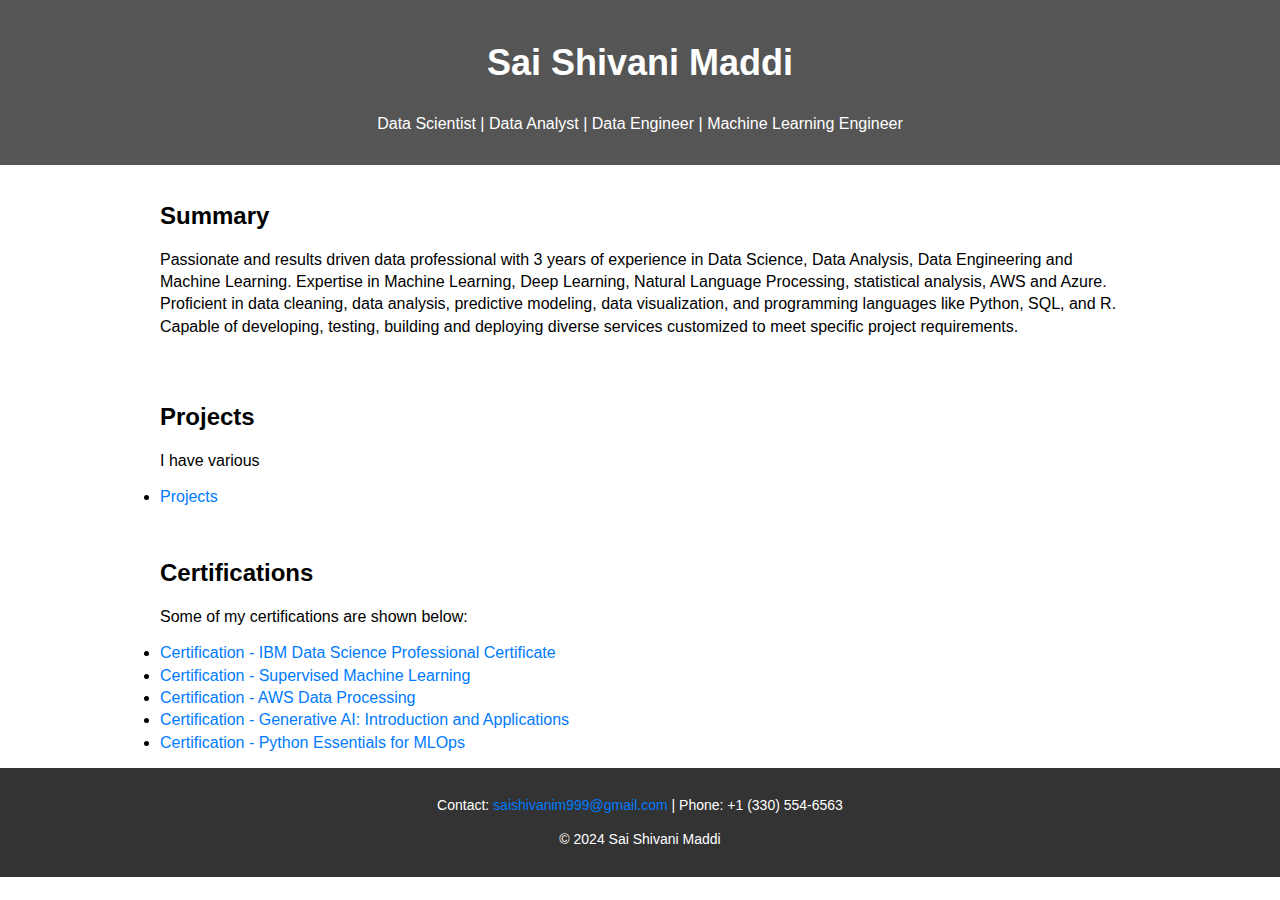
==== index.html @ d7cb3046 "Update index.html" ====
<!DOCTYPE html>
<html lang="en">
<head>
    <meta charset="UTF-8">
    <meta name="viewport" content="width=device-width, initial-scale=1.0">
    <title>Sai Shivani Maddi - Data Scientist</title>
    <link rel="stylesheet" href="styles.css">
</head>
<body>
    <header>
        <div class="container">
            <h1>Sai Shivani Maddi</h1>
            <p>Data Scientist | Data Analyst | Data Engineer | Machine Learning Engineer</p>
        </div>
    </header>

    <section id="about">
        <div class="container">
            <h2>Summary</h2>
            <p>Passionate and results driven data professional with 3 years of experience in Data Science, Data Analysis, Data Engineering and Machine Learning. Expertise in Machine Learning, Deep Learning, Natural Language Processing, statistical analysis, AWS and Azure. Proficient in data cleaning, data analysis, predictive modeling, data visualization, and programming languages like Python, SQL, and R. Capable of developing, testing, building and deploying diverse services customized to meet specific project requirements.</p>
        </div>
    </section>


    <section id="projects">
        <div class="container">
            <h2>Projects</h2>
            <p>I have various </p>
            <ul>
                <li><a href="https://github.com/SaiShivani91">Projects</a></li>
                
                <!-- Add more projects as needed -->
            </ul>
        </div>
    </section>

    <section id="certifications">
        <div class="container">
            <h2>Certifications</h2>
            <p>Some of my certifications are shown below:</p>
            <ul>
                <li><a href="https://www.coursera.org/account/accomplishments/professional-cert/9965BXE3V68H">Certification - IBM Data Science Professional Certificate </a></li>
                <li><a href="https://www.coursera.org/account/accomplishments/verify/LN4TPAUYXG9F">Certification - Supervised Machine Learning </a></li>
                <li><a href="https://www.coursera.org/account/accomplishments/verify/9ZZZW59AQ8Y3">Certification - AWS Data Processing </a></li>
                <li><a href="https://www.coursera.org/account/accomplishments/verify/RVB4KH73M8FQ">Certification - Generative AI: Introduction and Applications</a></li>
                <li><a href="https://www.coursera.org/account/accomplishments/verify/AHHYTENGEKK2">Certification - Python Essentials for MLOps</a></li>
                
                <!-- Add more certifications as needed -->
            </ul>
        </div>
    </section>

    <footer>
        <div class="container">
            <p>Contact: <a href="mailto:saishivanim999@gmail.com">saishivanim999@gmail.com</a> | Phone: +1 (330) 554-6563</p>
            <p>&copy; 2024 Sai Shivani Maddi</p>
        </div>
    </footer>
</body>
</html>
---- styles.css ----
/* Reset default browser styles */
html, body, ul {
    margin: 0;
    padding: 0;
}

/* Global styles */
body {
    font-family: Arial, sans-serif;
    line-height: 1.4;
}

.container {
    max-width: 960px;
    margin: 0 auto;
    padding: 0 20px;
}

header, footer, section {
    padding: 14px 0; /* Adjust this value to decrease or increase the space between sections */
}

a {
    color: #007bff;
    text-decoration: none;
}

a:hover {
    text-decoration: underline;
}

/* Header styles */
header {
    background-color: #555555;
    color: #fff;
    text-align: center;
}

header h1 {
    font-size: 36px;
}

/* Section styles */
section {
    background-color: #fff;
}

section h2 {
    font-size: 24px;
    margin-bottom: 14px;
}

section p {
    font-size: 16px;
    margin-bottom: 14px;
}

/* Footer styles */
footer {
    background-color: #333;
    color: #fff;
    text-align: center;
}

footer p {
    font-size: 14px;
}
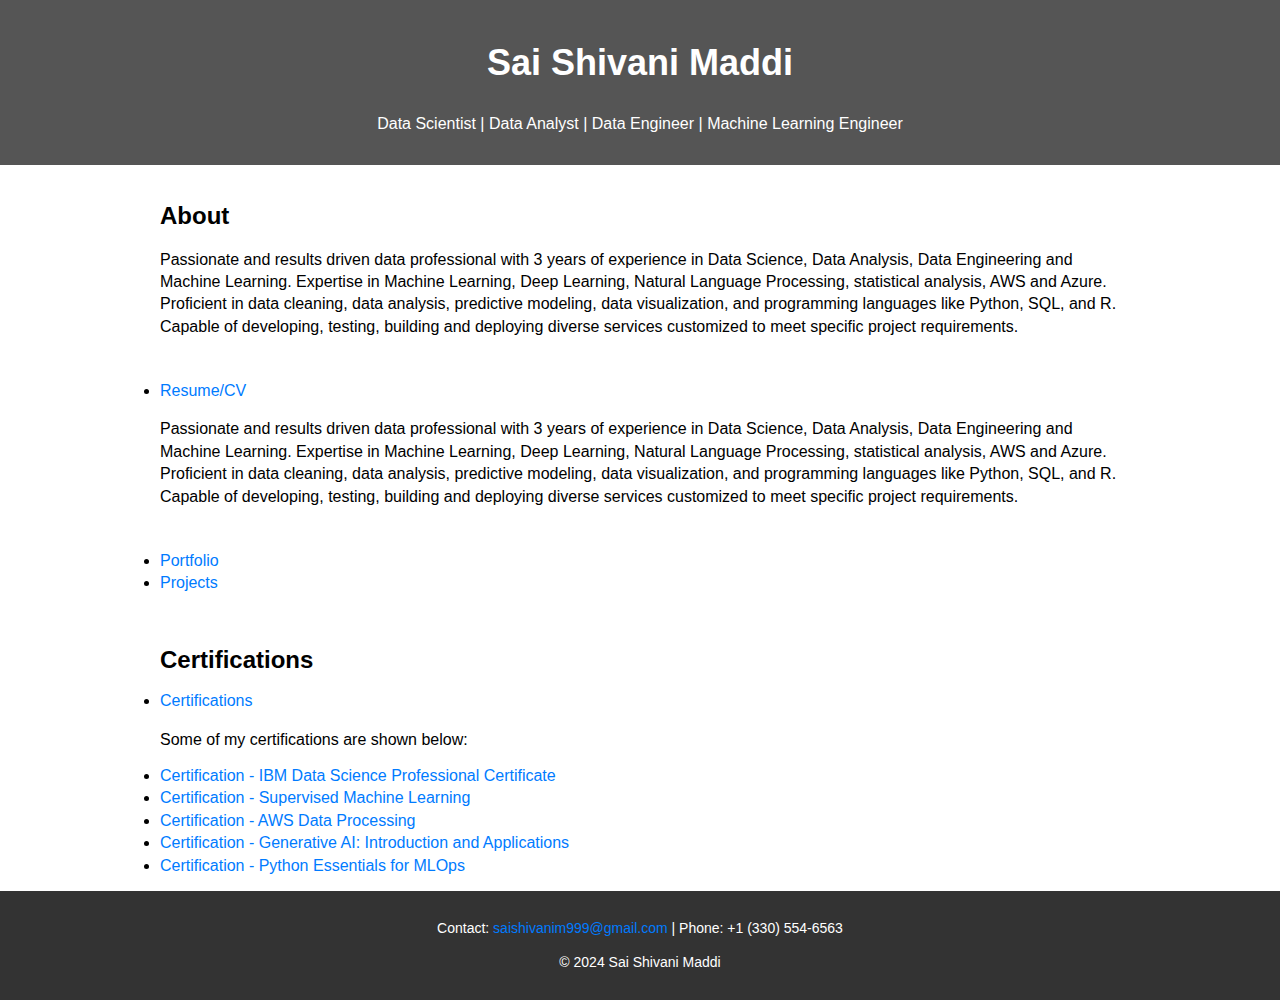
==== commit 6d40d0bf: "Update index.html" ====
--- a/index.html
+++ b/index.html
@@ -13,10 +13,18 @@
             <p>Data Scientist | Data Analyst | Data Engineer | Machine Learning Engineer</p>
         </div>
     </header>
+    
 
     <section id="about">
         <div class="container">
-            <h2>Summary</h2>
+            <h2>About</h2>
+            <p>Passionate and results driven data professional with 3 years of experience in Data Science, Data Analysis, Data Engineering and Machine Learning. Expertise in Machine Learning, Deep Learning, Natural Language Processing, statistical analysis, AWS and Azure. Proficient in data cleaning, data analysis, predictive modeling, data visualization, and programming languages like Python, SQL, and R. Capable of developing, testing, building and deploying diverse services customized to meet specific project requirements.</p>
+        </div>
+    </section>
+
+    <section id="about">
+        <div class="container">
+            <li><a href="resume.html">Resume/CV</a></li>
             <p>Passionate and results driven data professional with 3 years of experience in Data Science, Data Analysis, Data Engineering and Machine Learning. Expertise in Machine Learning, Deep Learning, Natural Language Processing, statistical analysis, AWS and Azure. Proficient in data cleaning, data analysis, predictive modeling, data visualization, and programming languages like Python, SQL, and R. Capable of developing, testing, building and deploying diverse services customized to meet specific project requirements.</p>
         </div>
     </section>
@@ -24,8 +32,8 @@
 
     <section id="projects">
         <div class="container">
-            <h2>Projects</h2>
-            <p>I have various </p>
+            <li><a href="projects.html">Portfolio</a></li>
+            
             <ul>
                 <li><a href="https://github.com/SaiShivani91">Projects</a></li>
                 
@@ -37,7 +45,9 @@
     <section id="certifications">
         <div class="container">
             <h2>Certifications</h2>
+            <li><a href="certifications.html">Certifications</a></li>
             <p>Some of my certifications are shown below:</p>
+            
             <ul>
                 <li><a href="https://www.coursera.org/account/accomplishments/professional-cert/9965BXE3V68H">Certification - IBM Data Science Professional Certificate </a></li>
                 <li><a href="https://www.coursera.org/account/accomplishments/verify/LN4TPAUYXG9F">Certification - Supervised Machine Learning </a></li>
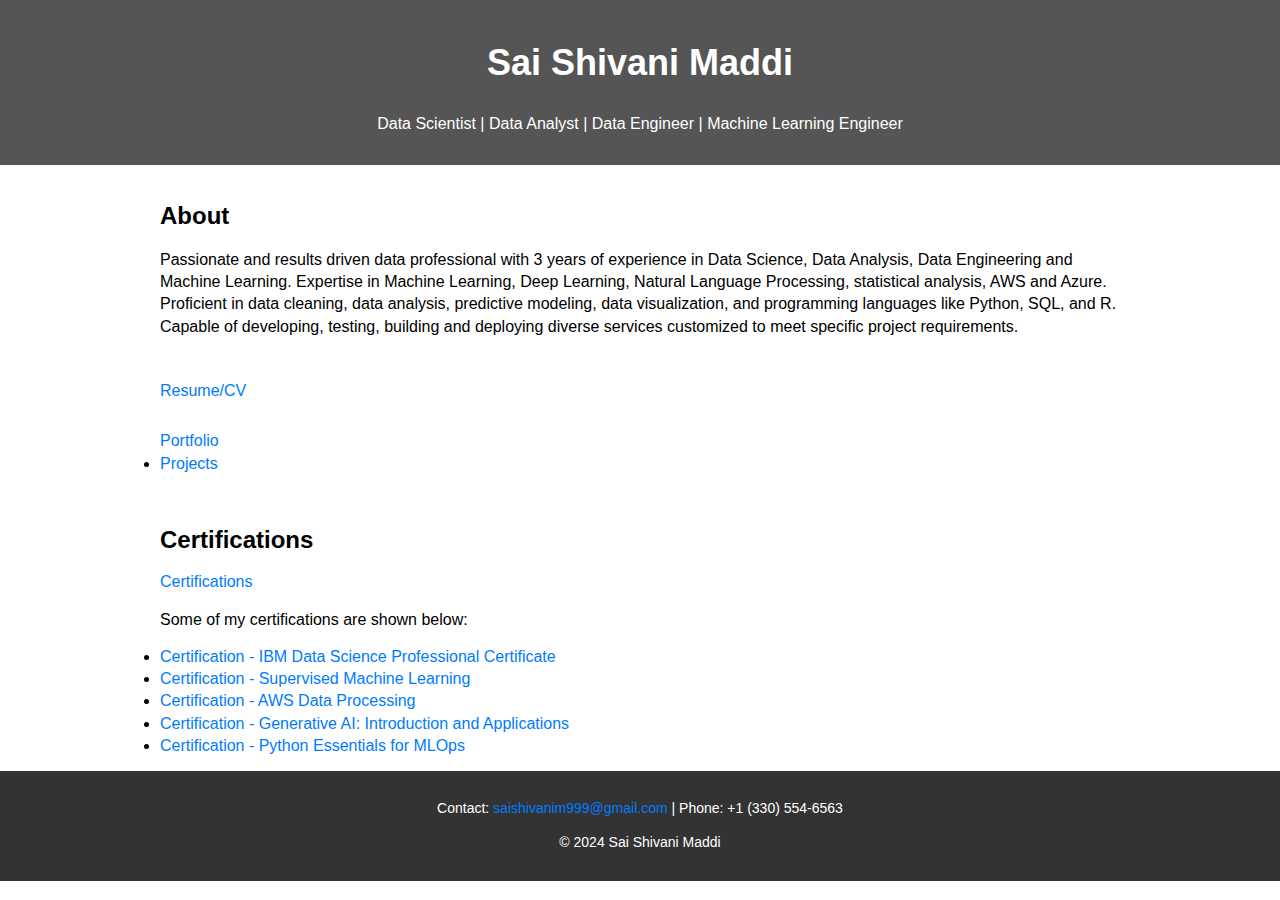
==== commit ea233b39: "Update index.html" ====
--- a/index.html
+++ b/index.html
@@ -3,7 +3,7 @@
 <head>
     <meta charset="UTF-8">
     <meta name="viewport" content="width=device-width, initial-scale=1.0">
-    <title>Sai Shivani Maddi - Data Scientist</title>
+    <title>Sai Shivani Maddi - Portfolio</title>
     <link rel="stylesheet" href="styles.css">
 </head>
 <body>
@@ -24,15 +24,14 @@
 
     <section id="about">
         <div class="container">
-            <li><a href="resume.html">Resume/CV</a></li>
-            <p>Passionate and results driven data professional with 3 years of experience in Data Science, Data Analysis, Data Engineering and Machine Learning. Expertise in Machine Learning, Deep Learning, Natural Language Processing, statistical analysis, AWS and Azure. Proficient in data cleaning, data analysis, predictive modeling, data visualization, and programming languages like Python, SQL, and R. Capable of developing, testing, building and deploying diverse services customized to meet specific project requirements.</p>
-        </div>
+            <a href="resume.html">Resume/CV</a>
+            
     </section>
 
 
     <section id="projects">
         <div class="container">
-            <li><a href="projects.html">Portfolio</a></li>
+            <a href="projects.html">Portfolio</a>
             
             <ul>
                 <li><a href="https://github.com/SaiShivani91">Projects</a></li>
@@ -45,7 +44,7 @@
     <section id="certifications">
         <div class="container">
             <h2>Certifications</h2>
-            <li><a href="certifications.html">Certifications</a></li>
+            <a href="certifications.html">Certifications</a>
             <p>Some of my certifications are shown below:</p>
             
             <ul>
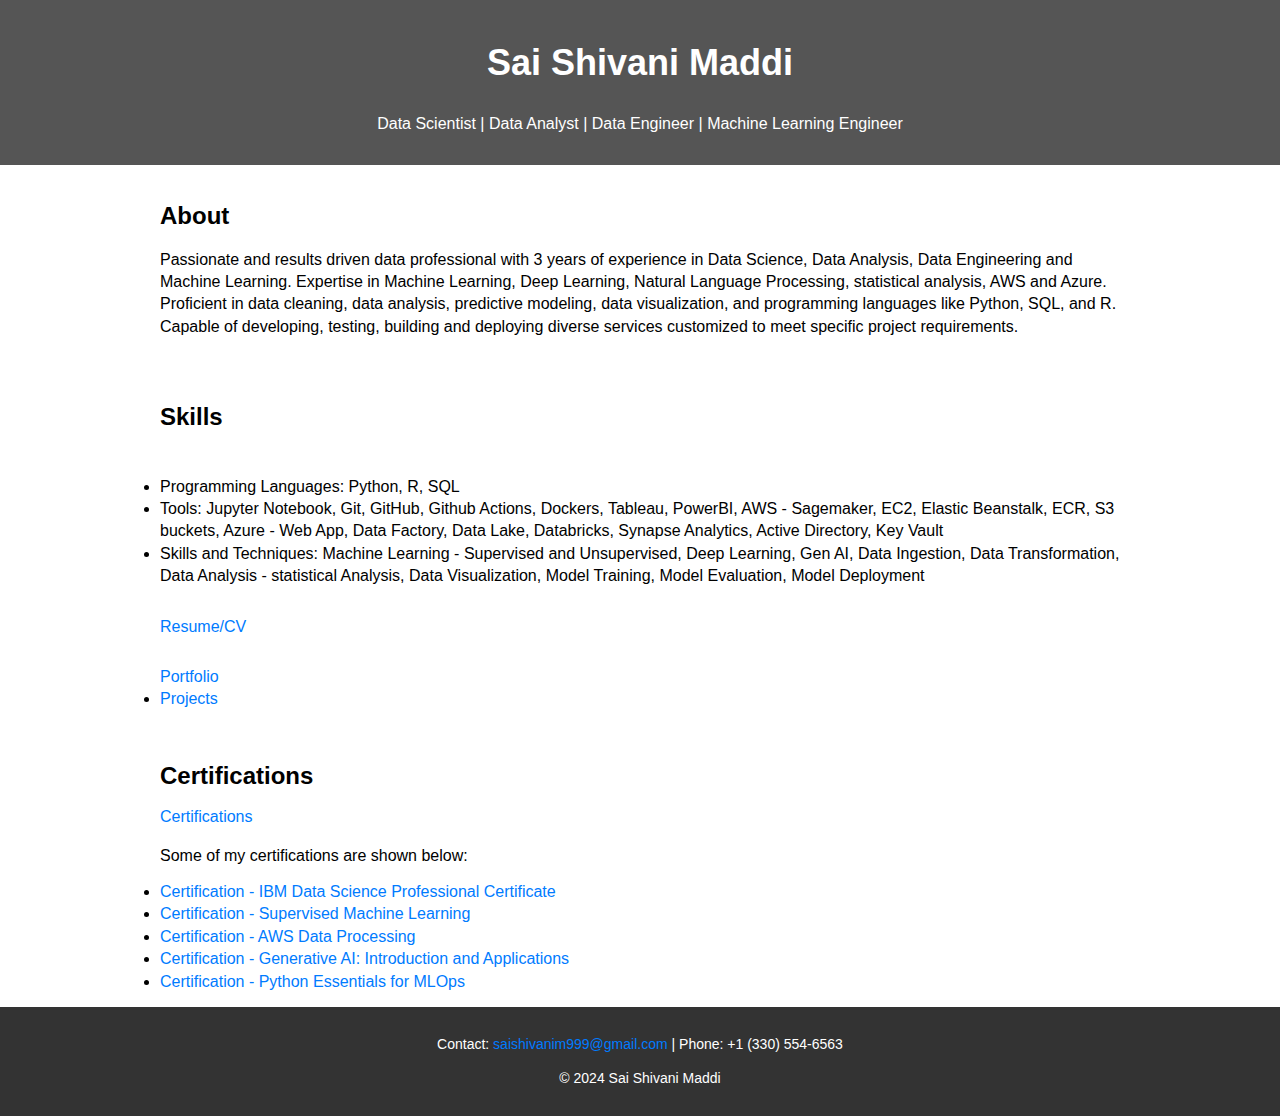
==== commit 8d4e89fb: "Update index.html" ====
--- a/index.html
+++ b/index.html
@@ -20,6 +20,25 @@
             <h2>About</h2>
             <p>Passionate and results driven data professional with 3 years of experience in Data Science, Data Analysis, Data Engineering and Machine Learning. Expertise in Machine Learning, Deep Learning, Natural Language Processing, statistical analysis, AWS and Azure. Proficient in data cleaning, data analysis, predictive modeling, data visualization, and programming languages like Python, SQL, and R. Capable of developing, testing, building and deploying diverse services customized to meet specific project requirements.</p>
         </div>
+    </section>
+
+    <section id="skills">
+        <div class="container">
+            <h2>Skills</h2>
+            
+    </section>
+
+    <section id="about">
+        <div class="container">
+           
+            <ul>
+                <li>Programming Languages: Python, R, SQL</li>
+                <li>Tools: Jupyter Notebook, Git, GitHub, Github Actions, Dockers, Tableau, PowerBI, AWS - Sagemaker, EC2, Elastic Beanstalk, ECR, S3 buckets, Azure - Web App, Data Factory, Data Lake, Databricks, Synapse Analytics, Active Directory, Key Vault</li>
+                <li>Skills and Techniques: Machine Learning - Supervised and Unsupervised, Deep Learning, Gen AI, Data Ingestion, Data Transformation, Data Analysis - statistical Analysis, Data Visualization, Model Training, Model Evaluation, Model Deployment</li>
+                
+                
+                
+            </ul>
     </section>
 
     <section id="about">
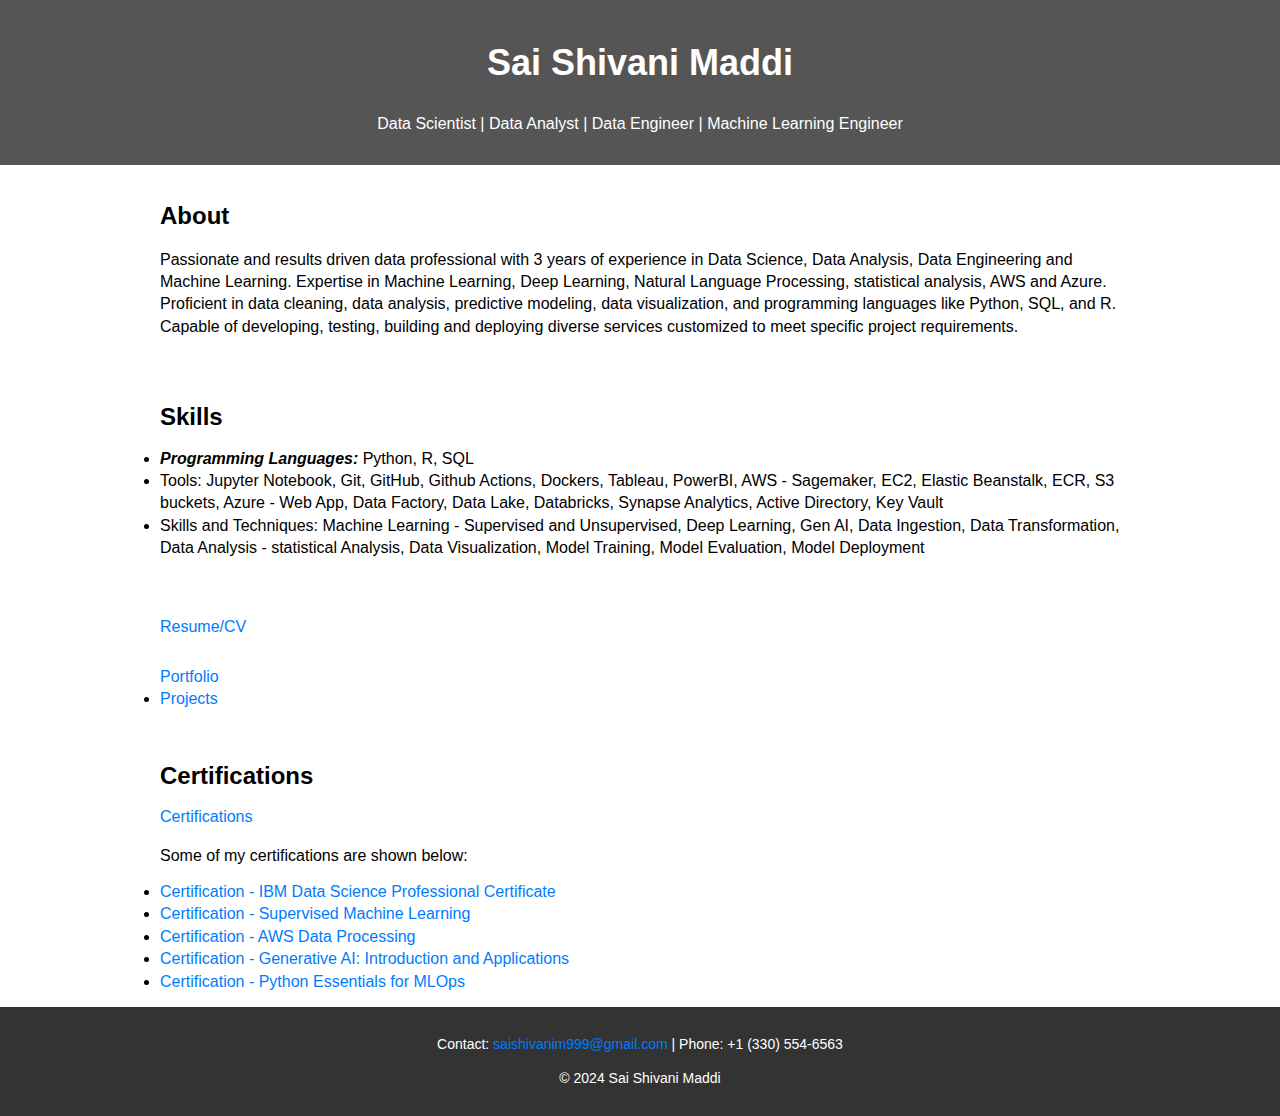
==== commit ede521bb: "Update index.html" ====
--- a/index.html
+++ b/index.html
@@ -25,20 +25,20 @@
     <section id="skills">
         <div class="container">
             <h2>Skills</h2>
+
+            <ul>
+                <li><b><i>Programming Languages:</i></b> Python, R, SQL</li>
+                <li>Tools: Jupyter Notebook, Git, GitHub, Github Actions, Dockers, Tableau, PowerBI, AWS - Sagemaker, EC2, Elastic Beanstalk, ECR, S3 buckets, Azure - Web App, Data Factory, Data Lake, Databricks, Synapse Analytics, Active Directory, Key Vault</li>
+                <li>Skills and Techniques: Machine Learning - Supervised and Unsupervised, Deep Learning, Gen AI, Data Ingestion, Data Transformation, Data Analysis - statistical Analysis, Data Visualization, Model Training, Model Evaluation, Model Deployment</li>
+                
+            </ul>
             
     </section>
 
     <section id="about">
         <div class="container">
            
-            <ul>
-                <li>Programming Languages: Python, R, SQL</li>
-                <li>Tools: Jupyter Notebook, Git, GitHub, Github Actions, Dockers, Tableau, PowerBI, AWS - Sagemaker, EC2, Elastic Beanstalk, ECR, S3 buckets, Azure - Web App, Data Factory, Data Lake, Databricks, Synapse Analytics, Active Directory, Key Vault</li>
-                <li>Skills and Techniques: Machine Learning - Supervised and Unsupervised, Deep Learning, Gen AI, Data Ingestion, Data Transformation, Data Analysis - statistical Analysis, Data Visualization, Model Training, Model Evaluation, Model Deployment</li>
-                
-                
-                
-            </ul>
+            
     </section>
 
     <section id="about">
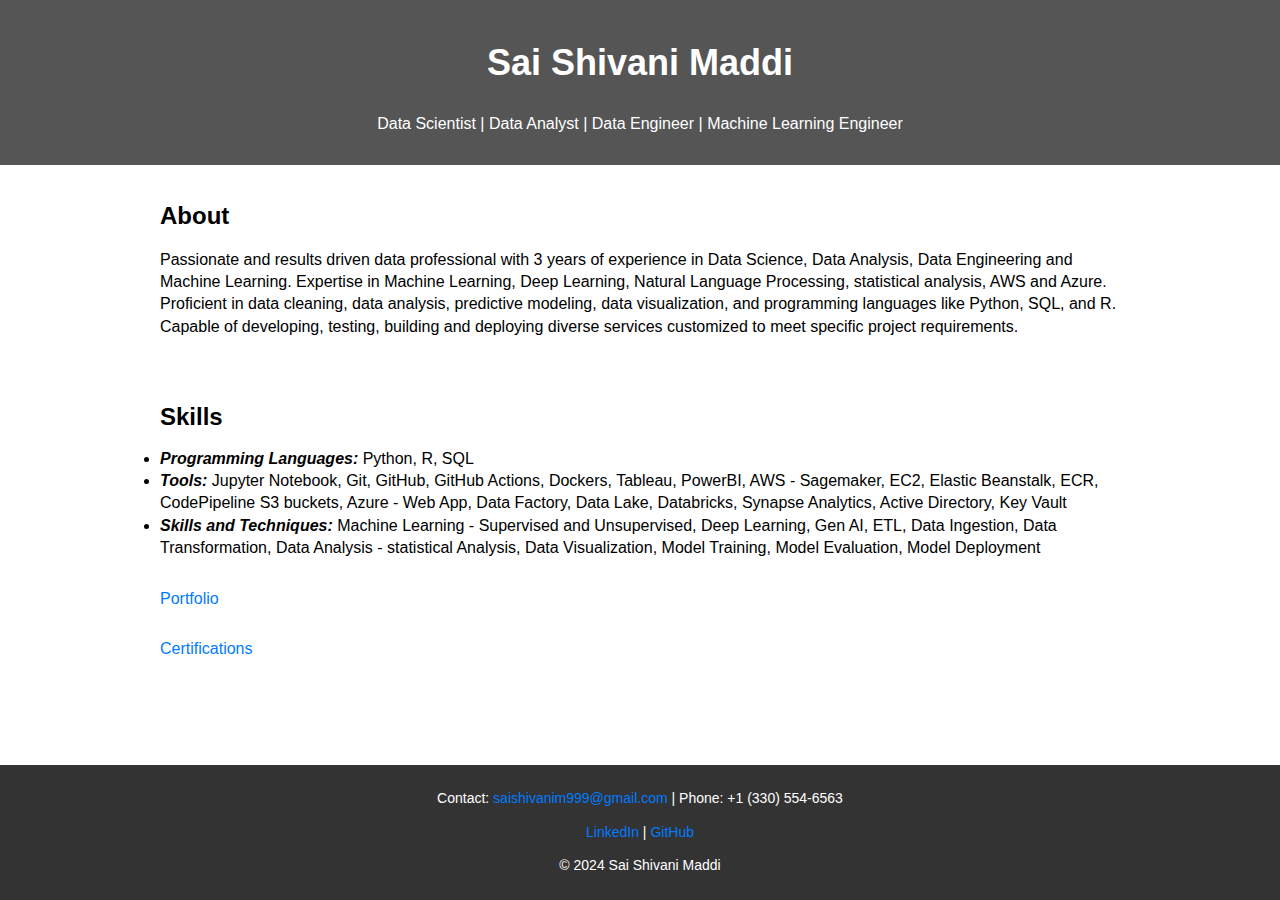
==== commit 2284d9ab: "Update" ====
--- a/index.html
+++ b/index.html
@@ -28,61 +28,47 @@
 
             <ul>
                 <li><b><i>Programming Languages:</i></b> Python, R, SQL</li>
-                <li>Tools: Jupyter Notebook, Git, GitHub, Github Actions, Dockers, Tableau, PowerBI, AWS - Sagemaker, EC2, Elastic Beanstalk, ECR, S3 buckets, Azure - Web App, Data Factory, Data Lake, Databricks, Synapse Analytics, Active Directory, Key Vault</li>
-                <li>Skills and Techniques: Machine Learning - Supervised and Unsupervised, Deep Learning, Gen AI, Data Ingestion, Data Transformation, Data Analysis - statistical Analysis, Data Visualization, Model Training, Model Evaluation, Model Deployment</li>
+                <li><b><i>Tools:</i></b> Jupyter Notebook, Git, GitHub, GitHub Actions, Dockers, Tableau, PowerBI, AWS - Sagemaker, EC2, Elastic Beanstalk, ECR, CodePipeline S3 buckets, Azure - Web App, Data Factory, Data Lake, Databricks, Synapse Analytics, Active Directory, Key Vault</li>
+                <li><b><i>Skills and Techniques:</i></b> Machine Learning - Supervised and Unsupervised, Deep Learning, Gen AI, ETL, Data Ingestion, Data Transformation, Data Analysis - statistical Analysis, Data Visualization, Model Training, Model Evaluation, Model Deployment</li>
                 
             </ul>
             
     </section>
 
-    <section id="about">
-        <div class="container">
-           
-            
-    </section>
 
-    <section id="about">
-        <div class="container">
-            <a href="resume.html">Resume/CV</a>
-            
-    </section>
+
+   
+
+    
 
 
     <section id="projects">
         <div class="container">
             <a href="projects.html">Portfolio</a>
             
-            <ul>
-                <li><a href="https://github.com/SaiShivani91">Projects</a></li>
-                
-                <!-- Add more projects as needed -->
-            </ul>
+            
         </div>
     </section>
 
     <section id="certifications">
         <div class="container">
-            <h2>Certifications</h2>
+            
             <a href="certifications.html">Certifications</a>
-            <p>Some of my certifications are shown below:</p>
             
-            <ul>
-                <li><a href="https://www.coursera.org/account/accomplishments/professional-cert/9965BXE3V68H">Certification - IBM Data Science Professional Certificate </a></li>
-                <li><a href="https://www.coursera.org/account/accomplishments/verify/LN4TPAUYXG9F">Certification - Supervised Machine Learning </a></li>
-                <li><a href="https://www.coursera.org/account/accomplishments/verify/9ZZZW59AQ8Y3">Certification - AWS Data Processing </a></li>
-                <li><a href="https://www.coursera.org/account/accomplishments/verify/RVB4KH73M8FQ">Certification - Generative AI: Introduction and Applications</a></li>
-                <li><a href="https://www.coursera.org/account/accomplishments/verify/AHHYTENGEKK2">Certification - Python Essentials for MLOps</a></li>
-                
-                <!-- Add more certifications as needed -->
-            </ul>
         </div>
     </section>
 
     <footer>
-        <div class="container">
+        
+        <div class="contact-info">
             <p>Contact: <a href="mailto:saishivanim999@gmail.com">saishivanim999@gmail.com</a> | Phone: +1 (330) 554-6563</p>
-            <p>&copy; 2024 Sai Shivani Maddi</p>
+            <p><a href="https://www.linkedin.com/in/sai-shivani-maddi-5353752aa/">LinkedIn</a> | 
+                <a href="https://github.com/SaiShivani91">GitHub</a>
+            </p>
+            
+            
         </div>
+        <p>&copy; 2024 Sai Shivani Maddi</p>
     </footer>
 </body>
 </html>
--- a/styles.css
+++ b/styles.css
@@ -8,12 +8,22 @@
 body {
     font-family: Arial, sans-serif;
     line-height: 1.4;
+    display: flex;
+    flex-direction: column;
+    min-height: 100vh;
+}
+
+.wrapper {
+    flex: 1;
+    display: flex;
+    flex-direction: column;
 }
 
 .container {
     max-width: 960px;
     margin: 0 auto;
     padding: 0 20px;
+    flex: 1;
 }
 
 header, footer, section {
@@ -60,8 +70,47 @@
     background-color: #333;
     color: #fff;
     text-align: center;
+    padding: 10px 0;
+    margin-top: auto; /* Pushes the footer to the bottom */
 }
 
 footer p {
     font-size: 14px;
 }
+
+/* Contact Information styles */
+.contact-info p {
+    margin-bottom: 5px;
+}
+
+.contact-info p i {
+    margin-right: 5px;
+}
+
+/* Social Links styles */
+.social-links {
+    margin-top: 10px;
+}
+
+.social-links a {
+    color: #fff;
+    margin: 0 10px;
+    font-size: 24px;
+}
+
+.social-links a:hover {
+    color: #007bff;
+}
+
+/* Image styles */
+img {
+    max-width: 100%;
+    height: auto;
+    display: block;
+    margin: 0 auto;
+}
+
+.image-container {
+    text-align: center;
+    padding: 10px 0;
+}
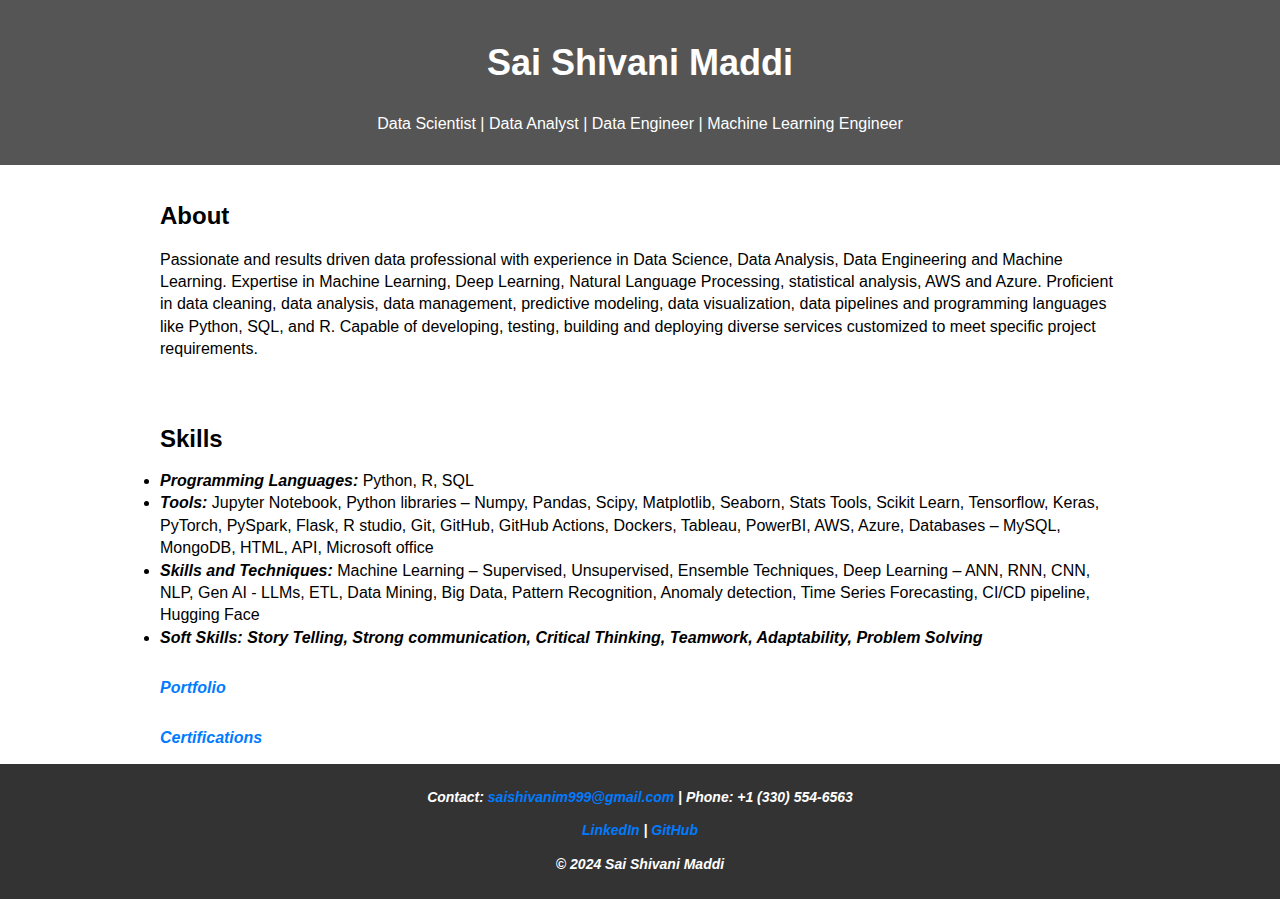
==== commit 2839cfc3: "Update index.html" ====
--- a/index.html
+++ b/index.html
@@ -18,7 +18,7 @@
     <section id="about">
         <div class="container">
             <h2>About</h2>
-            <p>Passionate and results driven data professional with 3 years of experience in Data Science, Data Analysis, Data Engineering and Machine Learning. Expertise in Machine Learning, Deep Learning, Natural Language Processing, statistical analysis, AWS and Azure. Proficient in data cleaning, data analysis, predictive modeling, data visualization, and programming languages like Python, SQL, and R. Capable of developing, testing, building and deploying diverse services customized to meet specific project requirements.</p>
+            <p>Passionate and results driven data professional with experience in Data Science, Data Analysis, Data Engineering and Machine Learning. Expertise in Machine Learning, Deep Learning, Natural Language Processing, statistical analysis, AWS and Azure. Proficient in data cleaning, data analysis, data management, predictive modeling, data visualization, data pipelines and programming languages like Python, SQL, and R. Capable of developing, testing, building and deploying diverse services customized to meet specific project requirements.</p>
         </div>
     </section>
 
@@ -28,9 +28,9 @@
 
             <ul>
                 <li><b><i>Programming Languages:</i></b> Python, R, SQL</li>
-                <li><b><i>Tools:</i></b> Jupyter Notebook, Git, GitHub, GitHub Actions, Dockers, Tableau, PowerBI, AWS - Sagemaker, EC2, Elastic Beanstalk, ECR, CodePipeline S3 buckets, Azure - Web App, Data Factory, Data Lake, Databricks, Synapse Analytics, Active Directory, Key Vault</li>
-                <li><b><i>Skills and Techniques:</i></b> Machine Learning - Supervised and Unsupervised, Deep Learning, Gen AI, ETL, Data Ingestion, Data Transformation, Data Analysis - statistical Analysis, Data Visualization, Model Training, Model Evaluation, Model Deployment</li>
-                
+                <li><b><i>Tools:</i></b> Jupyter Notebook, Python libraries – Numpy, Pandas, Scipy, Matplotlib, Seaborn, Stats Tools, Scikit Learn, Tensorflow, Keras, PyTorch, PySpark, Flask, R studio, Git, GitHub, GitHub Actions, Dockers, Tableau, PowerBI, AWS, Azure, Databases – MySQL, MongoDB, HTML, API, Microsoft office</li>
+                <li><b><i>Skills and Techniques:</i></b> Machine Learning – Supervised, Unsupervised, Ensemble Techniques, Deep Learning – ANN, RNN, CNN, NLP, Gen AI - LLMs, ETL, Data Mining, Big Data, Pattern Recognition, Anomaly detection, Time Series Forecasting, CI/CD pipeline, Hugging Face</li>
+                <li><b><i>Soft Skills: Story Telling, Strong communication, Critical Thinking, Teamwork, Adaptability, Problem Solving </li>
             </ul>
             
     </section>
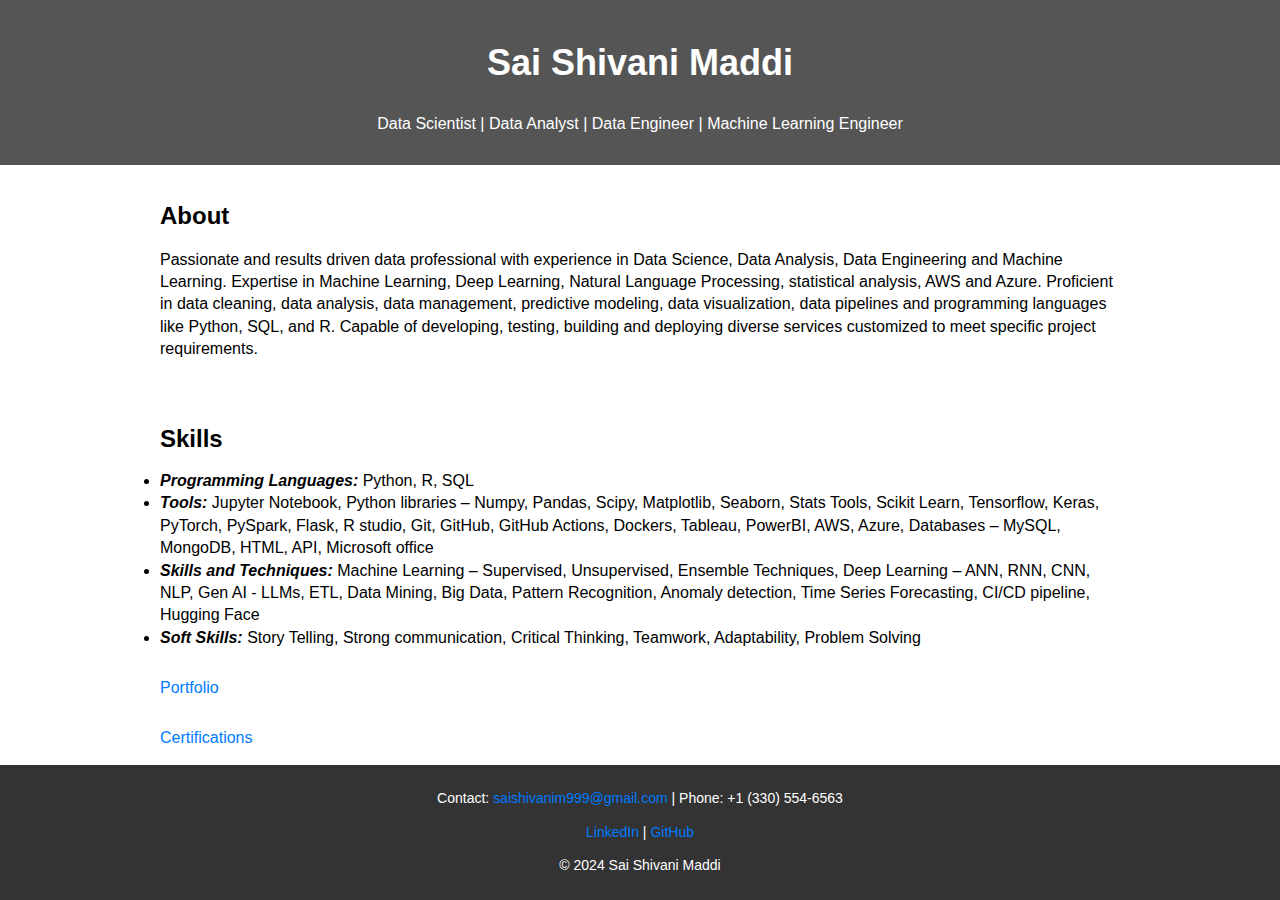
==== commit 04be8b99: "Update index.html" ====
--- a/index.html
+++ b/index.html
@@ -30,7 +30,7 @@
                 <li><b><i>Programming Languages:</i></b> Python, R, SQL</li>
                 <li><b><i>Tools:</i></b> Jupyter Notebook, Python libraries – Numpy, Pandas, Scipy, Matplotlib, Seaborn, Stats Tools, Scikit Learn, Tensorflow, Keras, PyTorch, PySpark, Flask, R studio, Git, GitHub, GitHub Actions, Dockers, Tableau, PowerBI, AWS, Azure, Databases – MySQL, MongoDB, HTML, API, Microsoft office</li>
                 <li><b><i>Skills and Techniques:</i></b> Machine Learning – Supervised, Unsupervised, Ensemble Techniques, Deep Learning – ANN, RNN, CNN, NLP, Gen AI - LLMs, ETL, Data Mining, Big Data, Pattern Recognition, Anomaly detection, Time Series Forecasting, CI/CD pipeline, Hugging Face</li>
-                <li><b><i>Soft Skills: Story Telling, Strong communication, Critical Thinking, Teamwork, Adaptability, Problem Solving </li>
+                <li><b><i>Soft Skills: </i></b>Story Telling, Strong communication, Critical Thinking, Teamwork, Adaptability, Problem Solving </li>
             </ul>
             
     </section>
